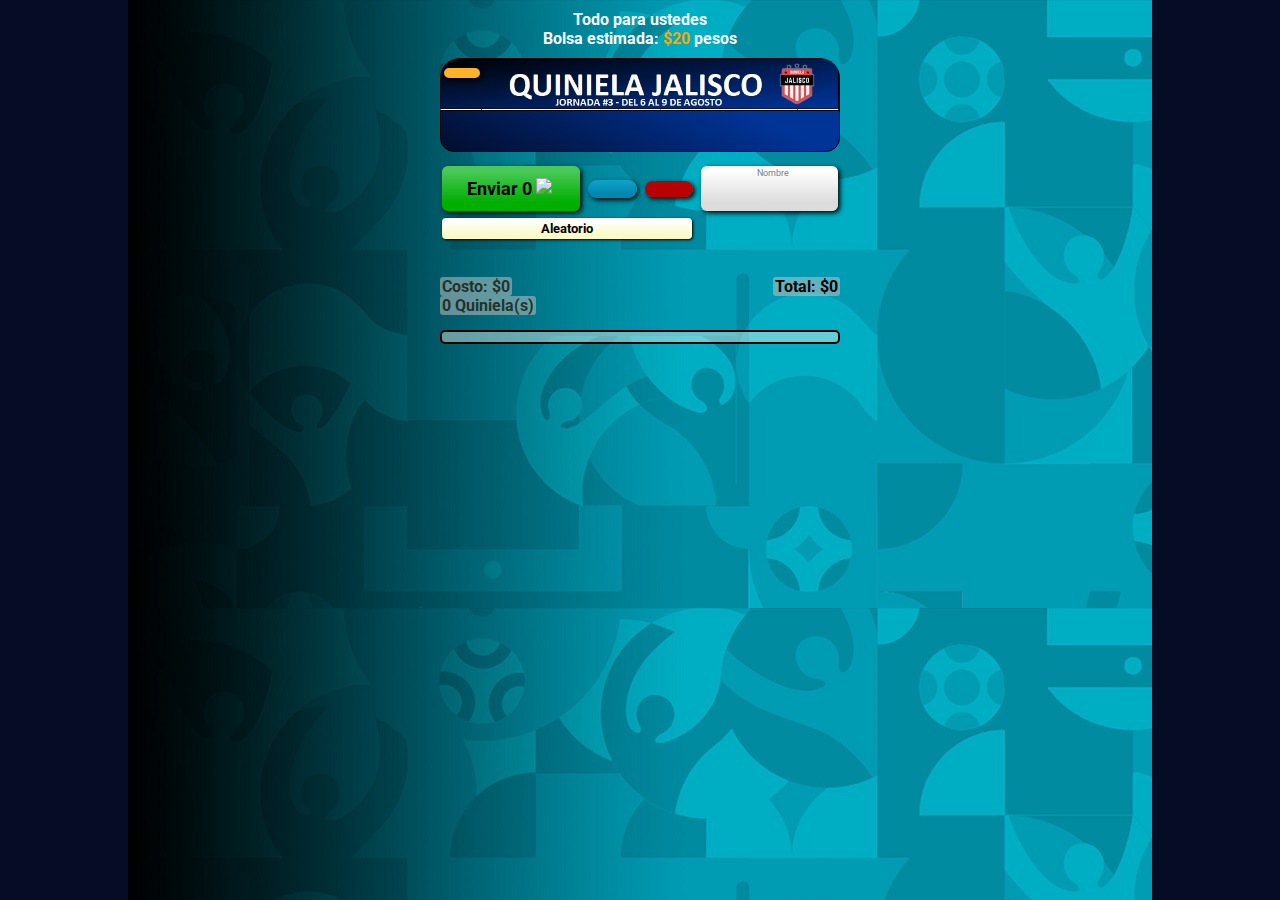
==== kiniela.html @ 56b2dc67 "Add files via upload" ====
<!DOCTYPE html>
<html lang="en" translate="no">
<head>
    <meta charset="UTF-8">
    <meta name="google" content="notranslate">
    <meta name="viewport" content="width=device-width, initial-scale=1.0, user-scalable=no">
    <meta name="description" content="¡Registra aquí tus quinielas! - Quiniela Liga MX">
    <meta name="keywords" content="Quiniela, Liga MX, Apostar">
    <title>Quiniela MX</title>
    <link href="https://fonts.googleapis.com/css2?family=Roboto&display=swap" rel="stylesheet">
    <link rel="stylesheet" href="css.css">
    <link rel="icon" href="icon.jpg">
    <link rel="apple-touch-icon" href="icon.jpg">
    <link rel="shortcut icon" href="icon.jpg" type="image/x-icon">
    <script type="module" src="https://unpkg.com/ionicons@5.1.2/dist/ionicons/ionicons.esm.js"></script>
    <script nomodule="" src="https://unpkg.com/ionicons@5.1.2/dist/ionicons/ionicons.js"></script>
    <script src="javascript.js"></script>
</head>

<body>
    <p id='bolsa'>Todo para ustedes<br> Bolsa estimada: <span style="color:orange">$20</span> pesos</p>
    <div class="quiniela" id="quiniela">
        <div class="aux"><h3 style="padding: 5px 7px" onclick="clean()"><ion-icon name="close-outline"></ion-icon></h3></div>
        <div class="partido">
            <span id="L1" onclick="selection(this)"></span>
            <div id="_"></div>
            <span id="E1" onclick="selection(this)"></span>
            <div id="_"></div>
            <span id="V1" onclick="selection(this)"></span>
        </div>
        <div class="partido">
            <span id="L2" onclick="selection(this)"></span>
            <div id="_"></div>
            <span id="E2" onclick="selection(this)"></span>
            <div id="_"></div>
            <span id="V2" onclick="selection(this)"></span>
        </div>
        <div class="partido">
            <span id="L3" onclick="selection(this)"></span>
            <div id="_"></div>
            <span id="E3" onclick="selection(this)"></span>
            <div id="_"></div>
            <span id="V3" onclick="selection(this)"></span>
        </div>
        <div class="partido">
            <span id="L4" onclick="selection(this)"></span>
            <div id="_"></div>
            <span id="E4" onclick="selection(this)"></span>
            <div id="_"></div>
            <span id="V4" onclick="selection(this)"></span>
        </div>
        <div class="partido">
            <span id="L5" onclick="selection(this)"></span>
            <div id="_"></div>
            <span id="E5" onclick="selection(this)"></span>
            <div id="_"></div>
            <span id="V5" onclick="selection(this)"></span>
        </div>
        <div class="partido">
            <span id="L6" onclick="selection(this)"></span>
            <div id="_"></div>
            <span id="E6" onclick="selection(this)"></span>
            <div id="_"></div>
            <span id="V6" onclick="selection(this)"></span>
        </div>
        <div class="partido">
            <span id="L7" onclick="selection(this)"></span>
            <div id="_"></div>
            <span id="E7" onclick="selection(this)"></span>
            <div id="_"></div>
            <span id="V7" onclick="selection(this)"></span>
        </div>
        <div class="partido">
            <span id="L8" onclick="selection(this)"></span>
            <div id="_"></div>
            <span id="E8" onclick="selection(this)"></span>
            <div id="_"></div>
            <span id="V8" onclick="selection(this)"></span>
        </div>
        <div class="partido">
            <span id="L9" onclick="selection(this)"></span>
            <div id="_"></div>
            <span id="E9" onclick="selection(this)"></span>
            <div id="_"></div>
            <span id="V9" onclick="selection(this)"></span>
        </div>
    <div class="partido">
            <span id="L10" onclick="selection(this)"></span>
            <div id="_"></div>
            <span id="E10" onclick="selection(this)"></span>
            <div id="_"></div>
            <span id="V10" onclick="selection(this)"></span>
        </div>
        <h1 id="text"></h1>
    </div>
    <table class="botonera">
    <tr>
        <td width="37%">
            <h2 class="botonenviar" onclick="send()"> Enviar <span>0</span>&nbsp <img src="https://logodownload.org/wp-content/uploads/2015/04/whatsapp-logo-5.png" height="23px" style="position: absolute;"></ion-icon></h2>
        </td>
        <td width="14%">
            <h2 id="botonlisto" onclick="save()"><ion-icon name="add-outline"></ion-icon></h2>
        </td>
        <td width="14%"> 
            <h2 id="botonborrar" onclick="deleteall()"><ion-icon name="trash-outline" id="trash"></ion-icon></h2>
        </td>
        <td width="35%">
            <table id="nombrebox">
                <tr style="height: 9px"><td id="nombretext"> &nbsp Nombre</td><td></td></tr>
                <tr style="height: 20px"><td><input id="nombre" type="text" placeholder="" maxlength="25" spellcheck="false"></td><td><label id="borrarnombre" onclick="clearname()"><ion-icon name="backspace"></ion-icon></label></td></tr>
            </table>
        </td>
    </tr>
    </table>
        <!--<input type="checkbox" id="checkcombinaciones" onclick="allowcombination()"><h6> <ion-icon name="apps"></ion-icon></h6>-->
        <table style="margin-top: 3px; width:100%">
            <tr>
                <td style="width: 37%">
                    <label id="random" onclick="random()">Aleatorio</ion-icon></label>
                </td>
                <!--<td style="width: 40%">
                    <label id="checkcombinaciones" onclick="allowcombination()">
                        Dobles y Triples
                    </label>
                </td>
                <td style="width: 23%"></td>-->
            </tr>
        </table>
        <!--<script src="https://unpkg.com/ionicons@5.1.2/dist/ionicons.js"></script>-->

        <br><br>

    <div>
    <h4 id="costo">Costo: $0</h4><h4 id="total">Total: $0</h4><br>
    </div>
    <div>
        <h4 id="numquinielas">0 Quiniela(s)</h4>
    </div>
    <br>
    <!--<p id="display"></p>-->
    <div id="divaux" translate="no">
        <table id="display">
        </table>
    </div>
    <!--<button id="undo" onclick="remove()"><ion-icon name="arrow-undo-outline"></ion-icon></button>-->
    <br>
</body>
</html>
---- css.css ----
*{
    margin:0;
    padding: 0;
    box-sizing: border-box;
    font-family: 'Roboto',sans-serif;
}

.quiniela{
    margin: auto;
    background-image: url("quiniela10.jpg");
    background-size: 100%;
    background-repeat: no-repeat;
    max-width: 400px;
    border-radius: 20px;

}


.botonera{
    margin-top: 3%;
    width: 100%;
}

@media (max-width: 400px){
    .botonera {
        margin-top: 2vh;
    }
}

.aux{
    background-color: rgba(165, 42, 42, 0);
    width: 100%;
    height: 13.5%;
    padding-top: 2.5%;
}
.aux h3{
    width: 9%;
    padding-top: 5px;
    margin-left: 4px;
    background-color: rgba(255, 178, 35, 1);
    border-radius: 10px;
    background: rgba(255, 178, 35, 1);
}
.aux h3 ion-icon{
    display: table-row-group;
	background-color: orange;
}


.quiniela span{
    width: 10.6%;
    display: inline-flex;
	
    -webkit-transition:background-color 0.3s ease;
   -moz-transition:background-color 0.3s ease;
   -o-transition:background-color 0.3s ease;
   transition:background-color 0.3s ease;  
}

#_{
    background-color: rgba(128, 255, 0, 0);
    width: 34.1%;
    height: 100%;
    display: inline-flex;
}


.partido{
    display: flex;
    height: 6.07%;
    width: 100%;
}

body{
    max-width: 400px;
    margin: auto;
    background-color: rgb(6,12,37);
    background-image: url("fondo8.jpg");
    background-repeat: repeat-y;
    background-position: top;
}

  

h1{
    background-color: teal;
    text-align: center;
    padding: 20px;
    color: whitesmoke;
    margin-top: 8%;
    border: solid 1px black;
    border-radius: 0 0 14px 14px;
    background: -webkit-linear-gradient(0.07turn, rgb(2,13,45)  ,rgb(0,52,151) 80%);
    background: linear-gradient(0.07turn, rgb(2,13,45)  ,rgb(0,52,151) 80%);
    font-size: x-large;
}

h2,h3{
    background:  linear-gradient(0,  rgb(0, 175, 0) 20%, #4ac959 90%);
    text-align: center;
    padding: 12px 20px 12px 0;
    margin-right: 6px;
    border-radius: 6px;
    box-shadow: 2px 2px 5px black;
    font-size: large;
}

#nombretext{
    color: gray;
    font-size: 9px;
    text-align: center;
    padding: 2px 0 0 2px;
}

#botonlisto{
    background: linear-gradient(0,  rgb(0, 134, 175) 20%, rgb(15, 163, 201)); 
    padding: 8px;
    border-radius: 15px;
    padding-top: 10px;
    font-size: x-large;
}

#botonborrar{
    background:  linear-gradient(0,  rgb(184, 0, 0) 20%, rgb(187, 1, 1) 90%);
    border-radius: 15px;
    padding-top: 10px;
    padding: 8px;
    font-size: x-large;
}

#nombrebox{
    border-collapse: collapse;
    background:  linear-gradient(0,  rgb(220, 220, 220) 20%, rgb(255, 255, 255) 90%);
    text-align: center;
    border-radius: 6px;
    box-shadow: 2px 2px 5px black;

}

#nombre{
    background:transparent;
    display: inline-block;
    width: 100%;
    border: none;
    text-align: center;
    padding-bottom: 13px;
    margin: 0 0 2px 2px;
}


#ultimonombre{
    margin-left: 11%;
    height: 17px;
    box-shadow: 1px 1px black;
}

#random{
    background:  linear-gradient(0,  rgb(250, 250, 200) 20%, rgb(255, 255, 255) 90%);
    border-radius: 4px;
    padding: 3px 25%;
    font-size: small;
    box-shadow: 1px 1px 3px black;
    font-weight: bold;
}

#checkcombinaciones{
    height: 25px;
    background: rgb(255,255,255,0.7);  
    border-radius: 4px;
    padding: 2px 5px;
    font-size: small;
    box-shadow: 1px 1px 3px black;
    text-align: center;
    border: solid 1px #777777;
    color: #777777; 
    -webkit-transition:background-color 0.3s ease;
    -moz-transition:background-color 0.3s ease;
    -o-transition:background-color 0.3s ease;
    transition:background-color 0.3s ease;
}

/*#undo{
    float: right;
    background:  linear-gradient(0,  rgb(250, 200, 200) 20%, rgb(255, 255, 255) 90%);
    border-radius: 4px;
    padding: 2px;
}*/


p{
    padding: 10px;
}

#display{
    border: solid black 2px;
    width: 100%;
    background-color: rgba(255, 255, 240, 0.4);
    border-radius: 5px;
    text-align: left;
    padding: 5px 0px;
    margin: 15px 0;
    table-layout: fixed;   
}

/*.cellname{
    font-size: small;
    overflow: scroll;
    border: none;
}*/




#display td{
    border-right: 1px solid rgb(0,0,0,0.2);
    text-align: center;
}


h4{
    float: left;
    display: contents;
    text-align: center;
}

h6{
    display: inline;
}

#total{
    display: inline-block;
    float: right;
    margin-top: 0;
    background-color: rgb(200,200,200,0.5);
    padding: 0 2px;
    border-radius: 3px;
}

#costo, #numquinielas{
    color: rgba(11, 15, 0, 0.753);
    background-color: rgb(200,200,200,0.5);
    display:inline;
    padding: 0 2px;
    border-radius: 3px;
}

#bolsa{
    color:white;
    text-align: center;
    font-weight: bolder;
}
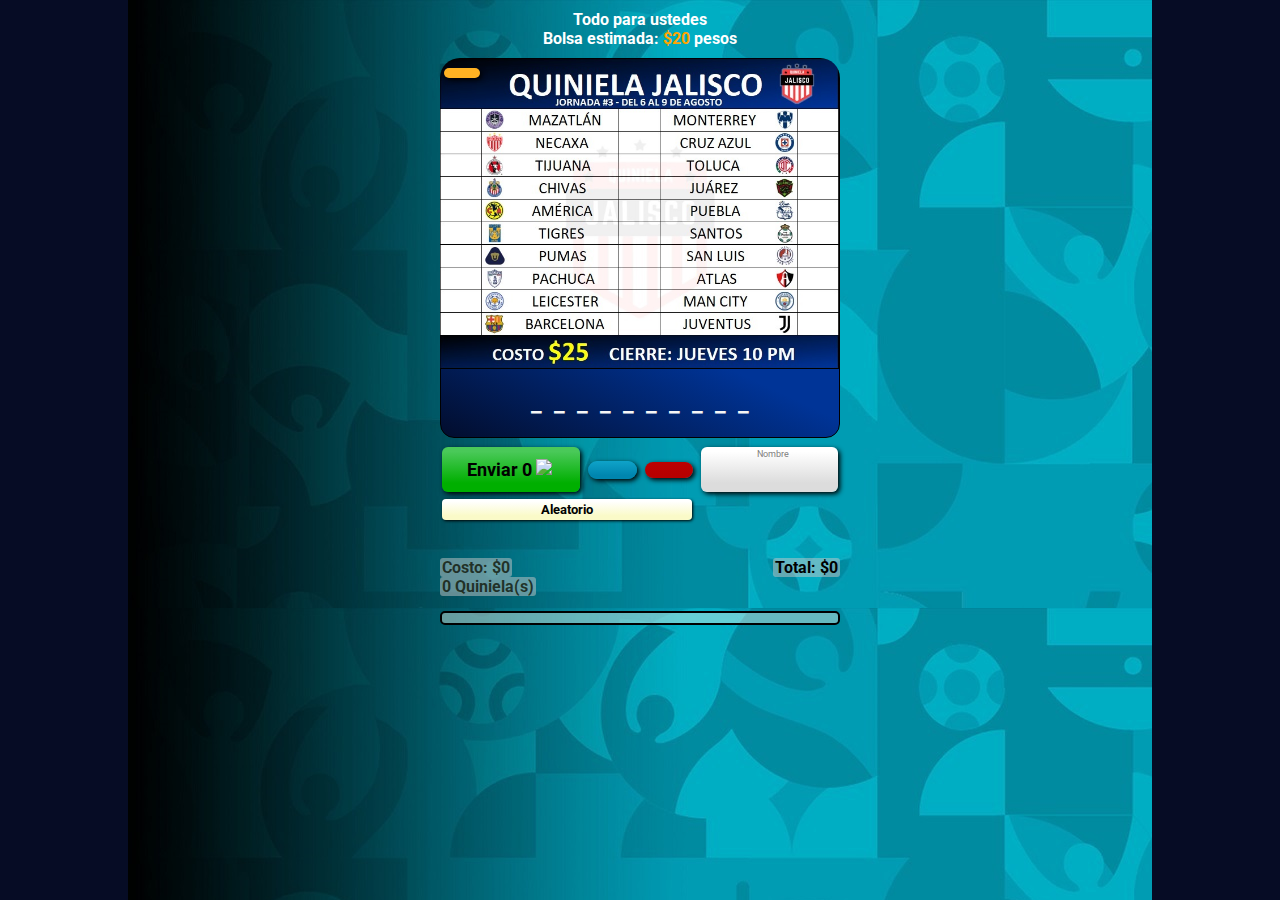
==== commit 36c39d2d: "Rename index.html to kiniela.html" ====
--- a/kiniela.html
+++ b/kiniela.html
@@ -14,7 +14,7 @@
     <link rel="shortcut icon" href="icon.jpg" type="image/x-icon">
     <script type="module" src="https://unpkg.com/ionicons@5.1.2/dist/ionicons/ionicons.esm.js"></script>
     <script nomodule="" src="https://unpkg.com/ionicons@5.1.2/dist/ionicons/ionicons.js"></script>
-    <script src="javascript.js"></script>
+    <script src="Javascript.js"></script>
 </head>
 
 <body>
@@ -145,4 +145,4 @@
     <!--<button id="undo" onclick="remove()"><ion-icon name="arrow-undo-outline"></ion-icon></button>-->
     <br>
 </body>
-</html>+</html>
